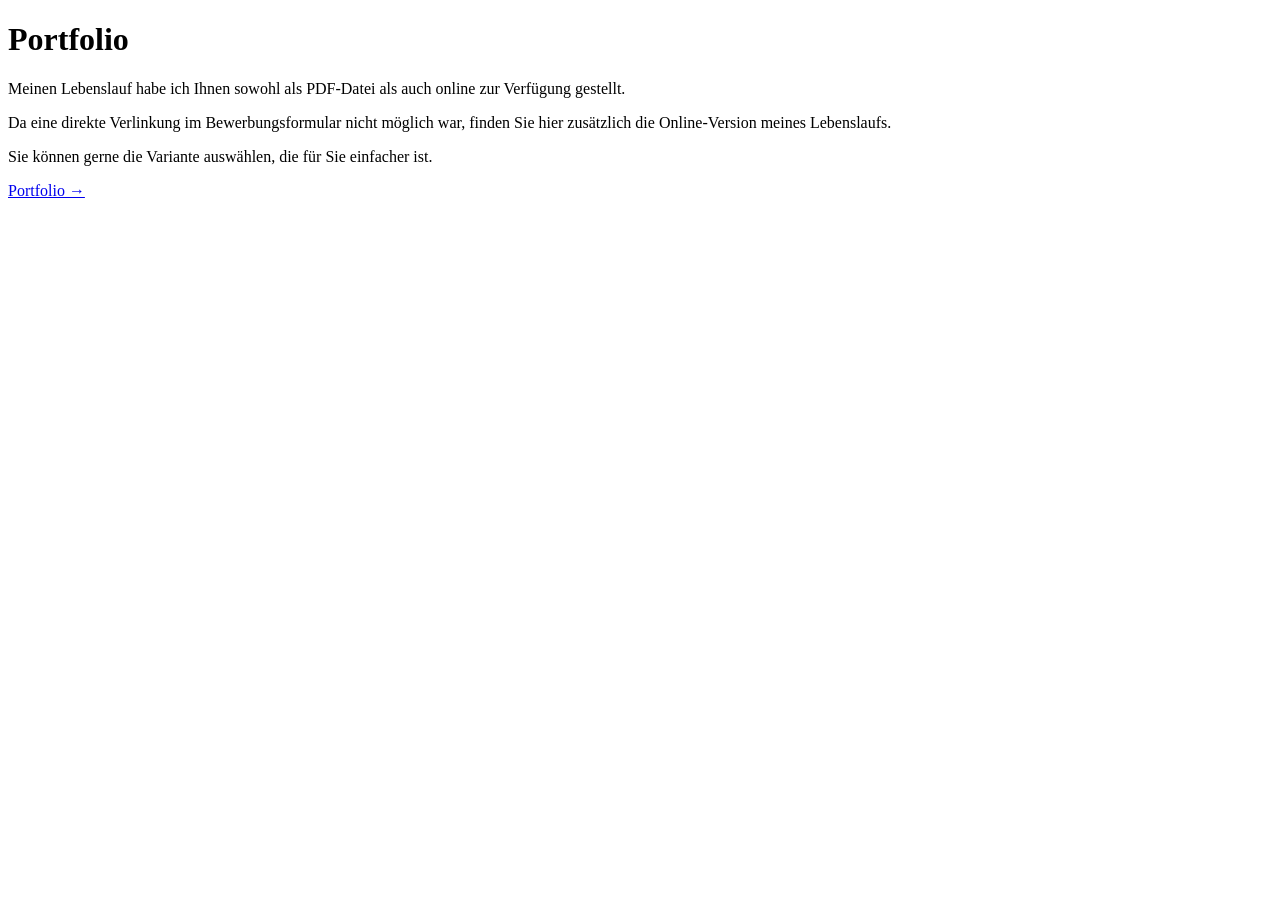
==== index.html @ 3df788de "Add files via upload" ====
<!DOCTYPE html>
<html lang="de">

<head>
    <meta charset="UTF-8">
    <meta name="viewport" content="width=device-width, initial-scale=1.0">

    <title>Lebenslauf - Kimia Abbasi</title>

<link rel="stylesheet" href="index.css">
</head>

<body>

    <main class="card">

        <h1>Portfolio</h1>

        <div class="line"></div>

        <p>
            Meinen Lebenslauf habe ich Ihnen sowohl
            als PDF-Datei als auch online zur Verfügung gestellt.
        </p>

        <p>
            Da eine direkte Verlinkung im Bewerbungsformular
            nicht möglich war, finden Sie hier zusätzlich
            die Online-Version meines Lebenslaufs.
        </p>

        <p>
            Sie können gerne die Variante auswählen,
            die für Sie einfacher ist.
        </p>

        <a href="https://kimiasmug.github.io/portfolio/" class="link">
            Portfolio →
        </a>

    </main>

</body>

</html>
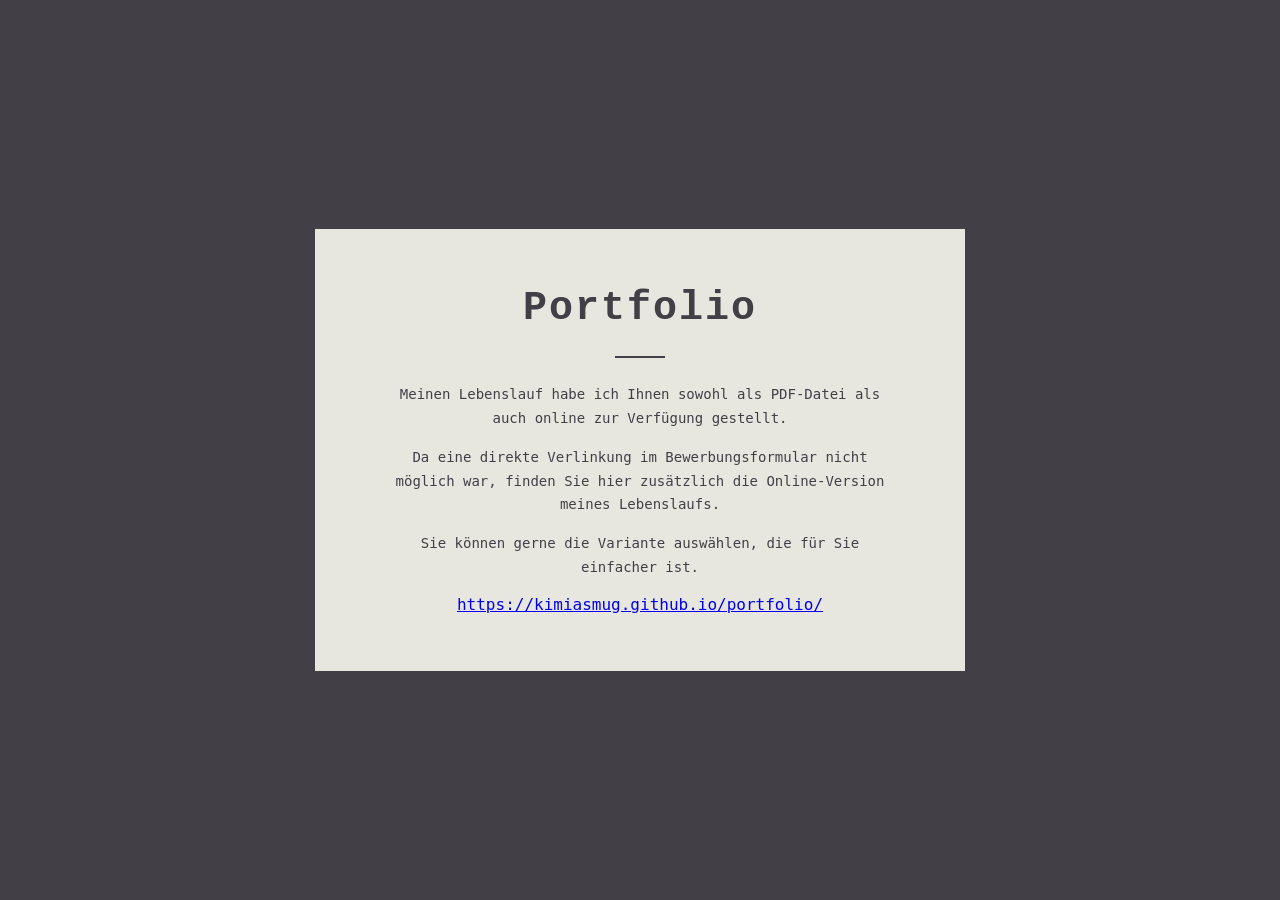
==== commit 01fc5bd4: "Add files via upload" ====
--- a/index.html
+++ b/index.html
@@ -1,3 +1,4 @@
+
 <!DOCTYPE html>
 <html lang="de">
 
@@ -5,9 +6,9 @@
     <meta charset="UTF-8">
     <meta name="viewport" content="width=device-width, initial-scale=1.0">
 
-    <title>Lebenslauf - Kimia Abbasi</title>
+    <title>Portfolio - Kimia Abbasi</title>
 
-<link rel="stylesheet" href="index.css">
+    <link rel="stylesheet" href="style.css">
 </head>
 
 <body>
@@ -34,12 +35,13 @@
             die für Sie einfacher ist.
         </p>
 
-        <a href="https://kimiasmug.github.io/portfolio/" class="link">
-            Portfolio →
+        <a href="https://kimiasmug.github.io/portfolio/" class="online-link">
+            https://kimiasmug.github.io/portfolio/
         </a>
 
     </main>
 
 </body>
 
-</html>+</html>
+
--- a/style.css
+++ b/style.css
@@ -0,0 +1,141 @@
+/* =========================================
+   Grundeinstellungen
+   ========================================= */
+
+html,
+body {
+    margin: 0;
+    padding: 0;
+
+    width: 100%;
+    min-height: 100%;
+}
+
+body {
+    background-color: #433F46;
+
+    font-family: "Quadrant Text Mono", monospace;
+
+    min-height: 100vh;
+
+    display: flex;
+    justify-content: center;
+    align-items: center;
+}
+
+
+/* =========================================
+   KARTEN
+   ========================================= */
+
+.card {
+    width: 650px;
+    max-width: 85%;
+
+    padding: 55px;
+
+    box-sizing: border-box;
+
+    background-color: #E7E7E0;
+
+    color: #433F46;
+
+    text-align: center;
+
+    border: 2px solid #E7E7E0;
+}
+
+
+/* =========================================
+   Überschrift
+   ========================================= */
+
+.card h1 {
+    margin: 0;
+
+    font-family: "Courier New", monospace;
+
+    font-size: 40px;
+
+    letter-spacing: 2px;
+}
+
+
+/* =========================================
+   Linie
+   ========================================= */
+
+.line {
+    width: 50px;
+    height: 2px;
+
+    background-color: #433F46;
+
+    margin: 25px auto;
+}
+
+
+/* =========================================
+   Text
+   ========================================= */
+
+.card p {
+    max-width: 500px;
+
+    margin: 15px auto;
+
+    font-size: 14px;
+
+    line-height: 1.7;
+}
+
+
+/* =========================================
+   Link
+   ========================================= */
+
+.link {
+    display: inline-block;
+
+    margin-top: 25px;
+
+    padding: 13px 22px;
+
+    color: #433F46;
+
+    border: 1px solid #433F46;
+
+    text-decoration: none;
+
+    font-size: 13px;
+
+    letter-spacing: 1px;
+}
+
+.link:hover {
+    background-color: #433F46;
+
+    color: #E7E7E0;
+}
+
+
+/* =========================================
+   Mobile
+   ========================================= */
+
+@media (max-width: 600px) {
+
+    .card {
+        width: 90%;
+
+        padding: 35px 25px;
+    }
+
+    .card h1 {
+        font-size: 30px;
+    }
+
+    .card p {
+        font-size: 12px;
+    }
+}
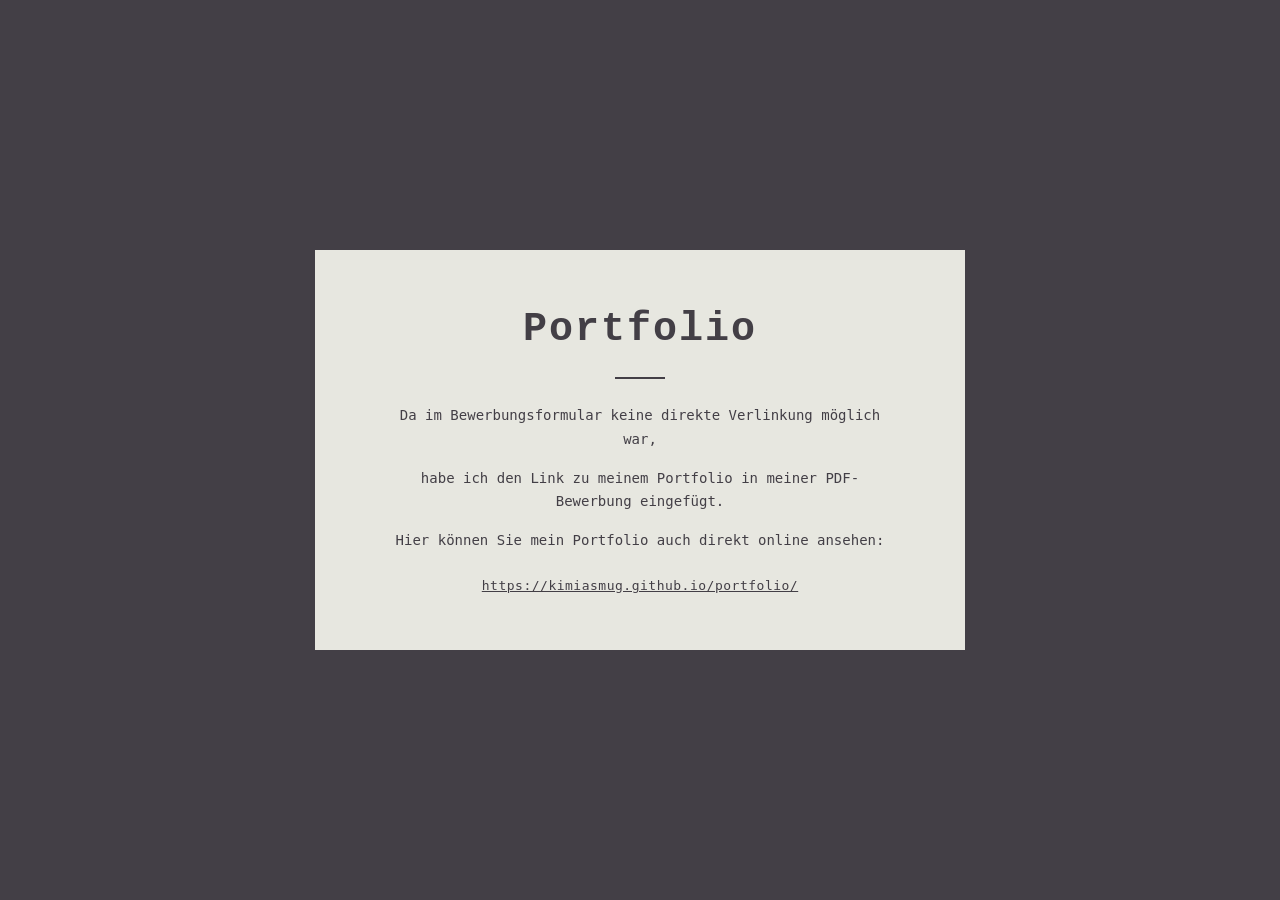
==== commit 422adf16: "Revise resume and portfolio availability text Updated text in the application form section to clarif" ====
--- a/index.html
+++ b/index.html
@@ -1,3 +1,4 @@
+
 
 <!DOCTYPE html>
 <html lang="de">
@@ -20,19 +21,19 @@
         <div class="line"></div>
 
         <p>
-            Meinen Lebenslauf habe ich Ihnen sowohl
-            als PDF-Datei als auch online zur Verfügung gestellt.
+            
+
+Da im Bewerbungsformular keine direkte Verlinkung möglich war, 
+            
+
         </p>
 
         <p>
-            Da eine direkte Verlinkung im Bewerbungsformular
-            nicht möglich war, finden Sie hier zusätzlich
-            die Online-Version meines Lebenslaufs.
+            habe ich den Link zu meinem Portfolio in meiner PDF-Bewerbung eingefügt.
         </p>
 
         <p>
-            Sie können gerne die Variante auswählen,
-            die für Sie einfacher ist.
+            Hier können Sie mein Portfolio auch direkt online ansehen:
         </p>
 
         <a href="https://kimiasmug.github.io/portfolio/" class="online-link">
--- a/style.css
+++ b/style.css
@@ -1,3 +1,4 @@
+
 /* =========================================
    Grundeinstellungen
    ========================================= */
@@ -25,7 +26,7 @@
 
 
 /* =========================================
-   KARTEN
+   Karte
    ========================================= */
 
 .card {
@@ -91,31 +92,27 @@
 
 
 /* =========================================
-   Link
+   Direkter Link
    ========================================= */
 
-.link {
-    display: inline-block;
+.online-link {
+    display: block;
 
     margin-top: 25px;
 
-    padding: 13px 22px;
-
     color: #433F46;
 
-    border: 1px solid #433F46;
-
-    text-decoration: none;
+    text-decoration: underline;
 
     font-size: 13px;
 
-    letter-spacing: 1px;
+    letter-spacing: 0.5px;
+
+    overflow-wrap: break-word;
 }
 
-.link:hover {
-    background-color: #433F46;
-
-    color: #E7E7E0;
+.online-link:hover {
+    color: #CCAEB9;
 }
 
 
@@ -138,4 +135,9 @@
     .card p {
         font-size: 12px;
     }
-}+
+    .online-link {
+        font-size: 11px;
+    }
+}
+
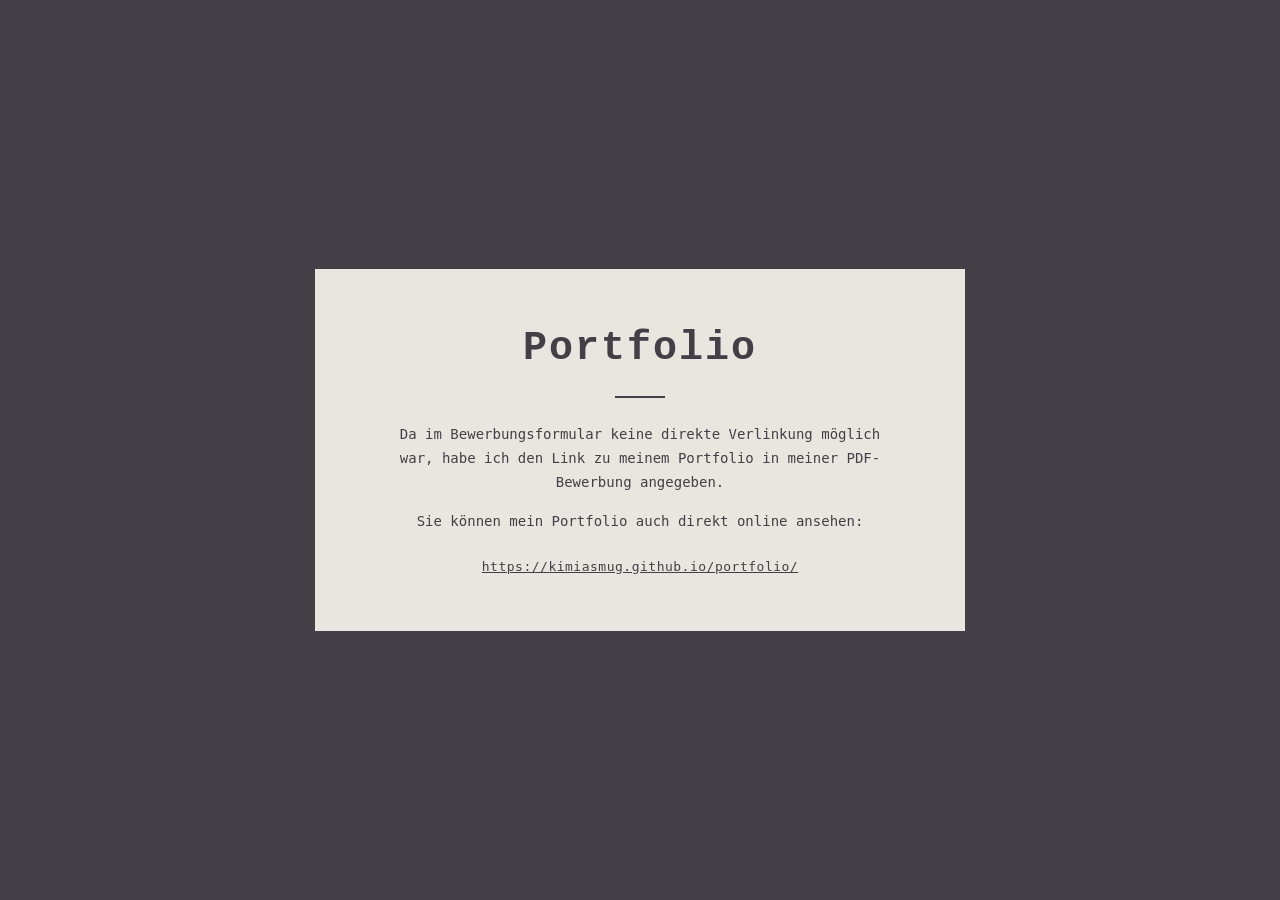
==== commit 581de457: "Refactor portfolio link text in index.html" ====
--- a/index.html
+++ b/index.html
@@ -21,19 +21,12 @@
         <div class="line"></div>
 
         <p>
-            
-
-Da im Bewerbungsformular keine direkte Verlinkung möglich war, 
-            
-
+            Da im Bewerbungsformular keine direkte Verlinkung möglich war,
+            habe ich den Link zu meinem Portfolio in meiner PDF-Bewerbung angegeben.
         </p>
 
         <p>
-            habe ich den Link zu meinem Portfolio in meiner PDF-Bewerbung eingefügt.
-        </p>
-
-        <p>
-            Hier können Sie mein Portfolio auch direkt online ansehen:
+            Sie können mein Portfolio auch direkt online ansehen:
         </p>
 
         <a href="https://kimiasmug.github.io/portfolio/" class="online-link">
@@ -45,4 +38,3 @@
 </body>
 
 </html>
-
